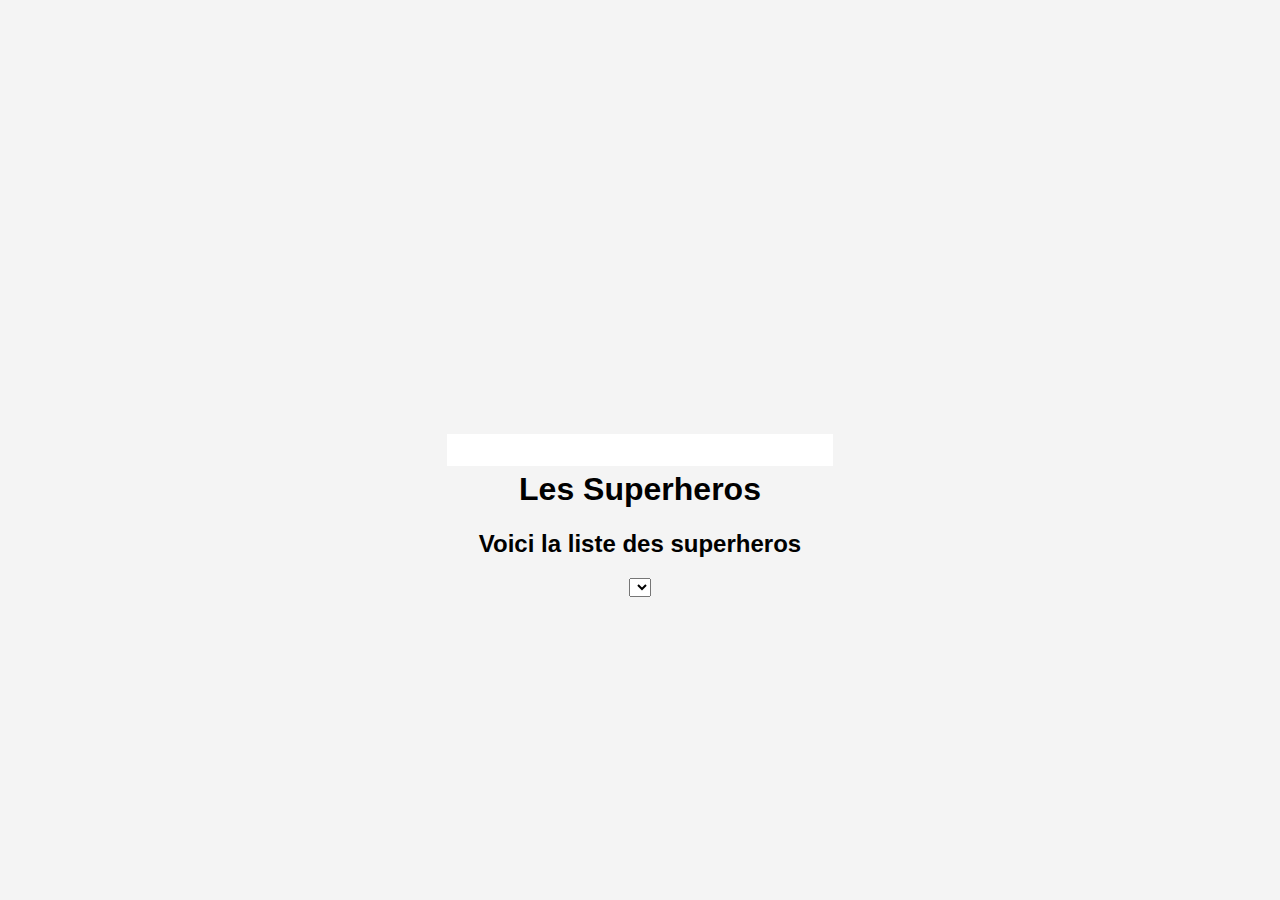
==== client/index2.html @ d8831295 "continue" ====
<!DOCTYPE HTML>
<!--
- Auteur: Gsell Alexander
- Version: 3.0
- Date: 23.02.2023
-->
<html lang="fr">

<head>
  <title>Superheros</title>
  <meta charset="UTF-8">
  <link rel="stylesheet" type="text/css" href="stylesheets/main.css" />
</head>

<body>
  <div id="conteneur">
    <!--Titre-->
    <h1>Les Superheros</h1>

    <!--liste des superheros-->
    <h2>Voici la liste des superheros</h2>
    <select name="superhero" id="cmbSuperhero">
      <!-- Ajoutez vos options de superhéros ici -->
    </select>
  </div>
  <script type="text/javascript" src="javascripts/helpers/jquery-1.10.2.min.js"></script>
  <script type="text/javascript" src="javascripts/controllers/indexCtrl.js"></script>
  <script type="text/javascript" src="javascripts/services/servicesHttp.js"></script>
</body>

</html>
---- client/stylesheets/main.css ----
/*
Css peu utilisé comme constaté
*/

body {
  background-color: #A0A0A0;
  text-align:center;
}

#conteneur {
  background-color: white;
  
  height: 0%;
  width: 100 px; 
  
  
  padding: 1em 2em;
  font-family: Verdana, Arial, serif;
}

body {
  font-family: Arial, sans-serif;
  background-color: #f4f4f4;
  margin: 0;
  padding: 0;
  display: flex;
  justify-content: center;
  align-items: center;
  height: 100vh;
}
.login-container {
  background-color: #fff;
  border-radius: 5px;
  box-shadow: 0 0 10px rgba(0, 0, 0, 0.1);
  padding: 20px;
  width: 300px;
}
.login-container h2 {
  margin-top: 0;
  text-align: center;
}
.login-container form {
  display: flex;
  flex-direction: column;
}
.login-container form input {
  margin-bottom: 10px;
  padding: 8px;
  border: 1px solid #ccc;
  border-radius: 3px;
}
.login-container form button {
  background-color: #007bff;
  color: #fff;
  border: none;
  border-radius: 3px;
  padding: 10px;
  cursor: pointer;
  transition: background-color 0.3s ease;
}
.login-container form button:hover {
  background-color: #0056b3;
}
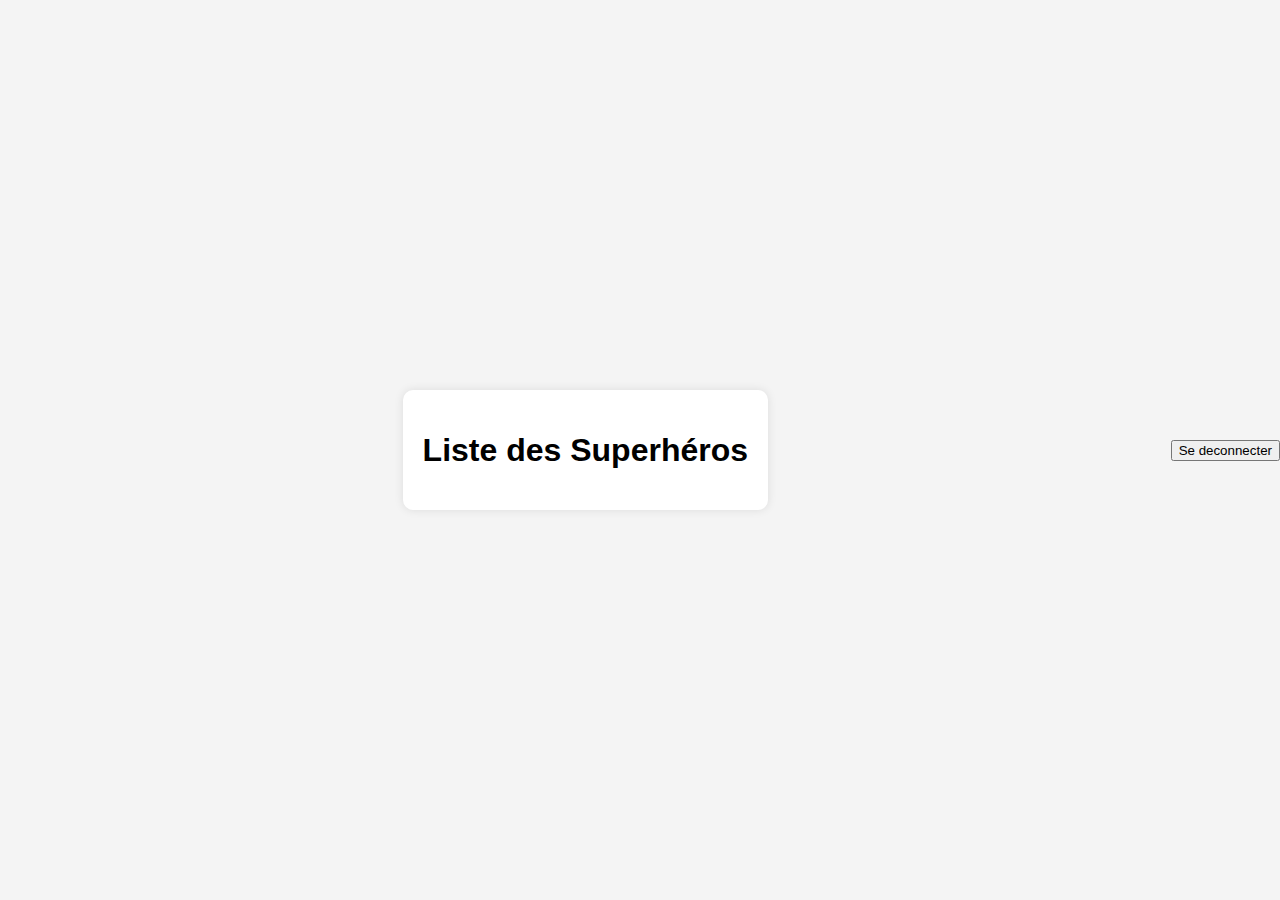
==== commit c5a43ab9: "continue" ====
--- a/client/index2.html
+++ b/client/index2.html
@@ -1,28 +1,23 @@
-<!DOCTYPE HTML>
-<!--
-- Auteur: Gsell Alexander
-- Version: 3.0
-- Date: 23.02.2023
--->
+<!DOCTYPE html>
 <html lang="fr">
-
 <head>
-  <title>Superheros</title>
-  <meta charset="UTF-8">
-  <link rel="stylesheet" type="text/css" href="stylesheets/main.css" />
+    <meta charset="UTF-8">
+    <meta name="viewport" content="width=device-width, initial-scale=1.0">
+    <title>Liste des Superhéros</title>
+    <link rel="stylesheet" href="stylesheets/main.css">
 </head>
-
 <body>
-  <div id="conteneur">
-    <!--Titre-->
-    <h1>Les Superheros</h1>
-
-    <!--liste des superheros-->
-    <h2>Voici la liste des superheros</h2>
-    <select name="superhero" id="cmbSuperhero">
-      <!-- Ajoutez vos options de superhéros ici -->
-    </select>
-  </div>
+    <div class="container">
+        <h1>Liste des Superhéros</h1>
+        <ul id="superheroes-list"></ul>
+        <div id="superhero-details">
+            <h2 id="superhero-name"></h2>
+            <p id="superhero-description"></p>
+            <p id="superhero-powers"></p>
+            <img id="superhero-image" src="" alt="Superhero Image">
+        </div>
+    </div>
+    <button id="btnSedeconnecter" type="submit">Se deconnecter</button>
   <script type="text/javascript" src="javascripts/helpers/jquery-1.10.2.min.js"></script>
   <script type="text/javascript" src="javascripts/controllers/indexCtrl.js"></script>
   <script type="text/javascript" src="javascripts/services/servicesHttp.js"></script>
--- a/client/stylesheets/main.css
+++ b/client/stylesheets/main.css
@@ -1,21 +1,48 @@
 /*
 Css peu utilisé comme constaté
 */
-
 body {
-  background-color: #A0A0A0;
-  text-align:center;
+  font-family: Arial, sans-serif;
+  margin: 0;
+  padding: 0;
+  background-color: #f0f0f0;
 }
 
-#conteneur {
-  background-color: white;
-  
-  height: 0%;
-  width: 100 px; 
-  
-  
-  padding: 1em 2em;
-  font-family: Verdana, Arial, serif;
+.container {
+  max-width: 800px;
+  margin: 50px auto;
+  padding: 20px;
+  background-color: #fff;
+  border-radius: 10px;
+  box-shadow: 0 0 10px rgba(0, 0, 0, 0.1);
+}
+
+h1, h2 {
+  text-align: center;
+}
+
+#superheroes-list {
+  list-style-type: none;
+  padding: 0;
+}
+
+#superheroes-list li {
+  margin-bottom: 10px;
+  padding: 10px;
+  background-color: #f9f9f9;
+  border-radius: 5px;
+  cursor: pointer;
+}
+
+#superhero-details {
+  text-align: center;
+  display: none;
+}
+
+#superhero-image {
+  max-width: 200px;
+  margin: 20px auto;
+  display: block;
 }
 
 body {
